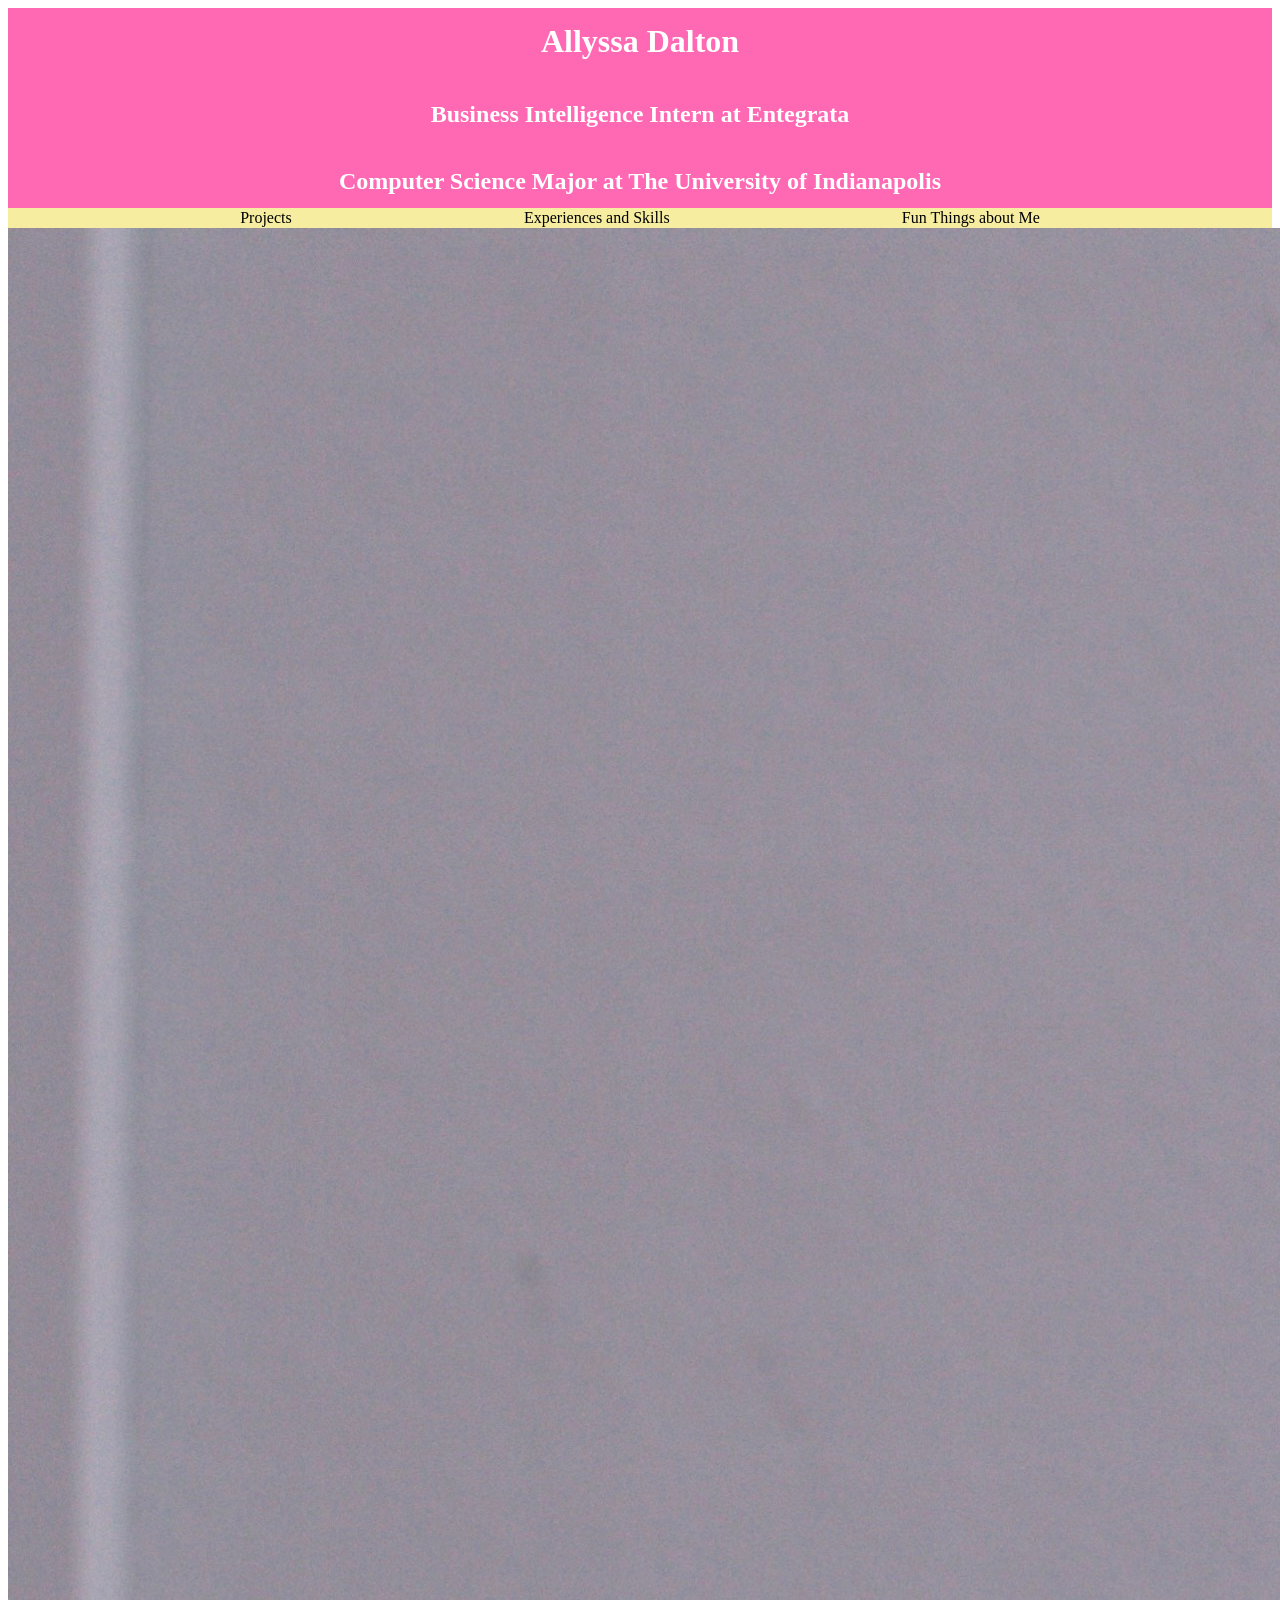
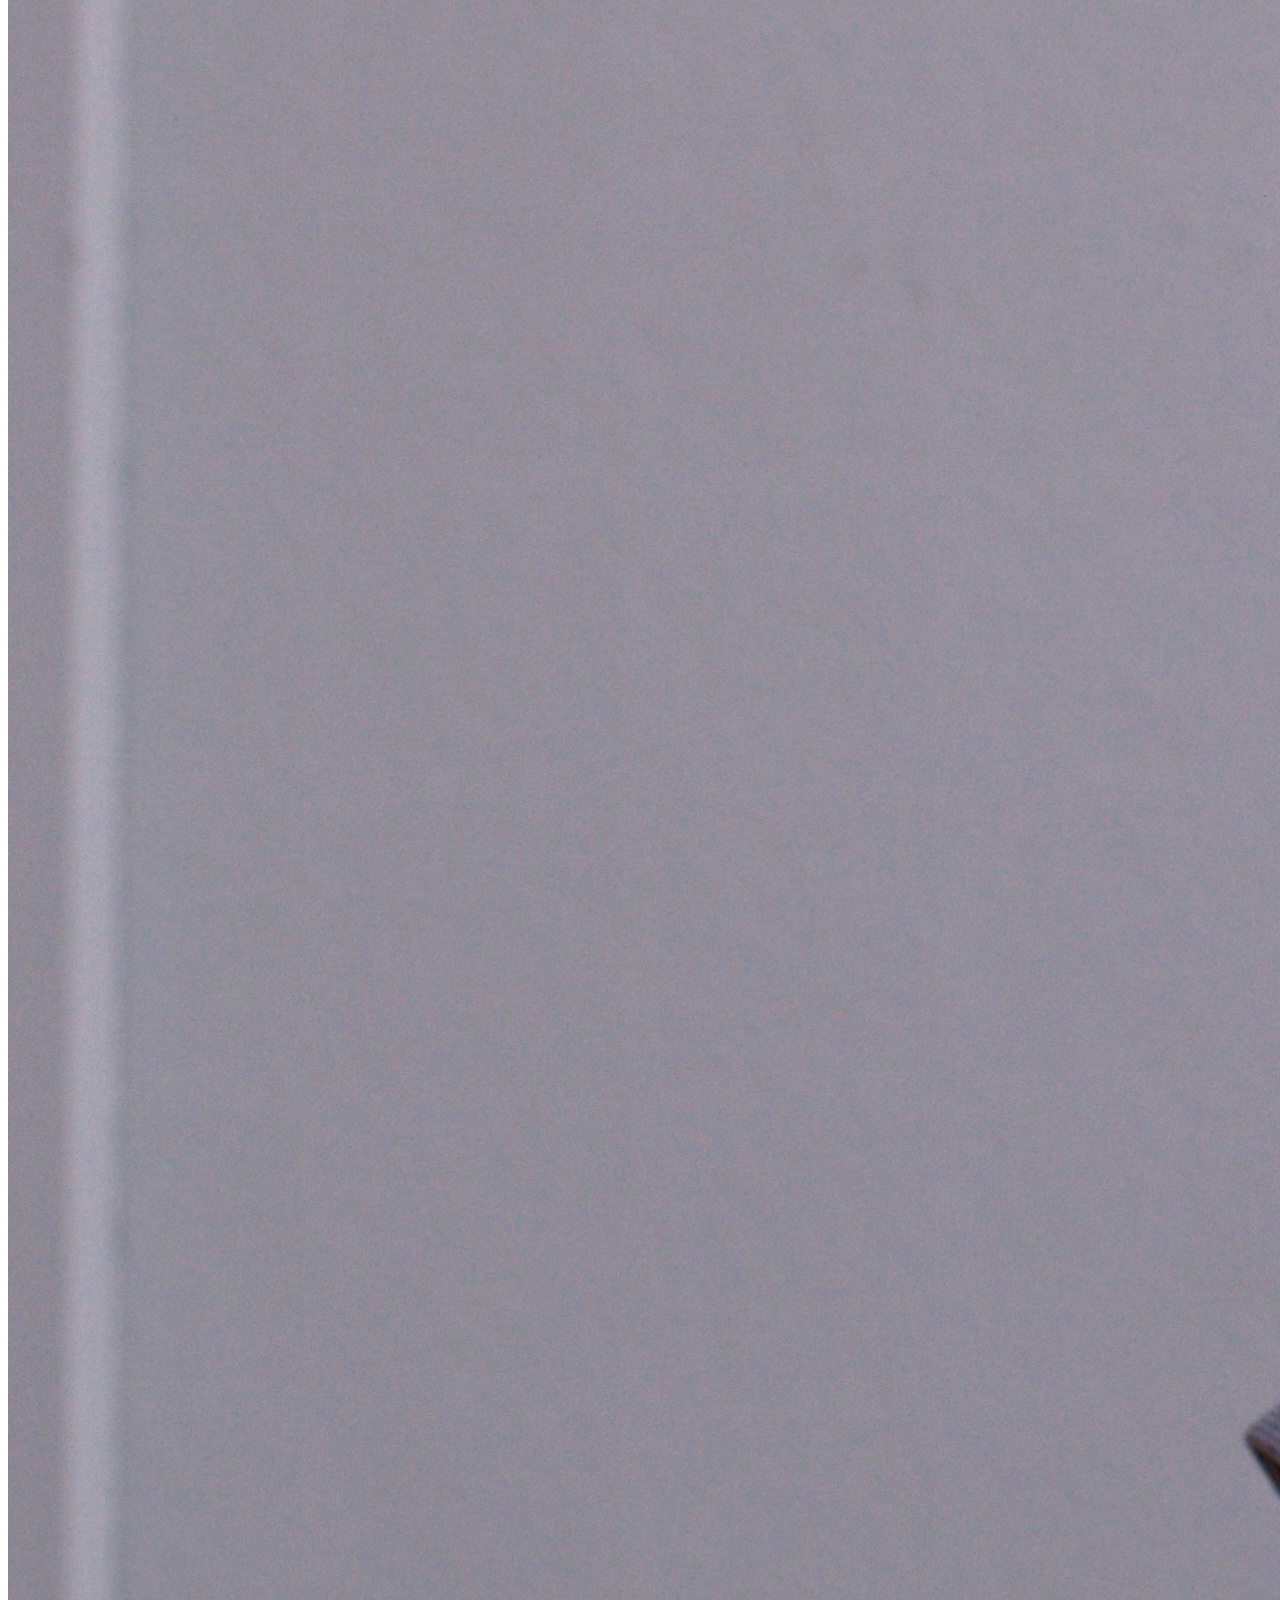
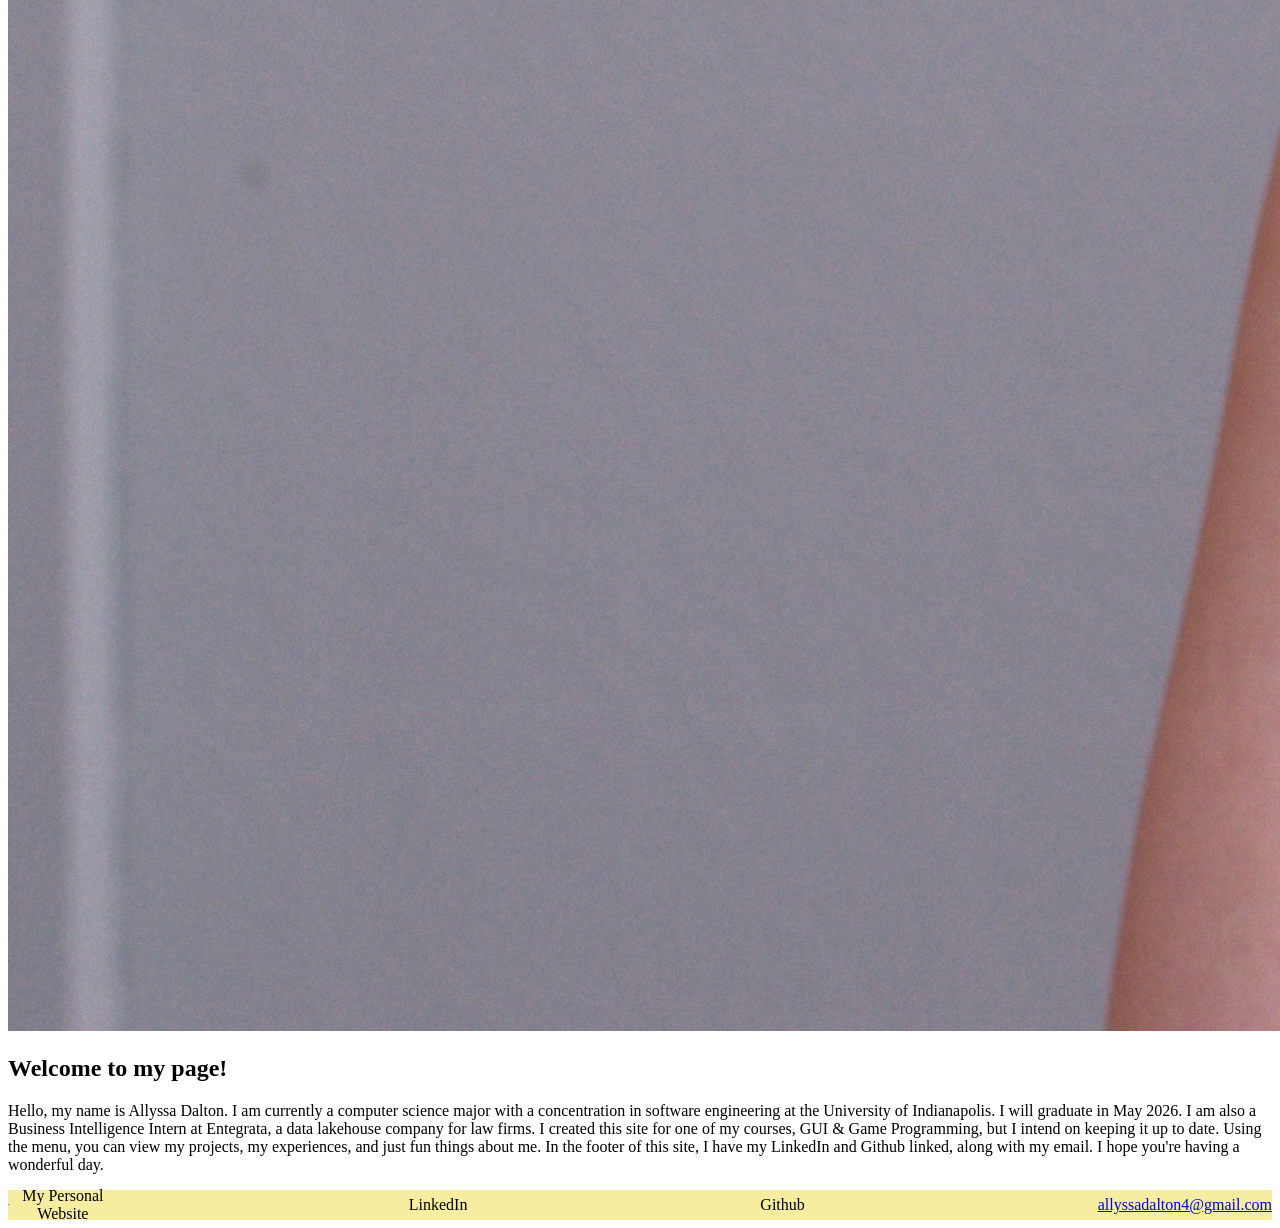
==== index.html @ 9b2a45ed "Move index" ====
<!DOCTYPE html>
    <html lang="en">
    <head>
        <meta charset="UTF-8">
        <meta name="viewport" content="width=device-width, initial-scale=1.0">
        <title>Allyssa's Personal Site</title>
        <link rel="stylesheet" href="/css/index.css">
    </head>

    <body>
      <!-- JS to show header -->
      <div class="header">
        <script>
          fetch('/html/header.html')
              .then(response => response.text())
              .then(html => {
                  document.getElementsByClassName('header')[0].innerHTML = html;
              })
              .catch(error => console.error('Error loading content:', error));
        </script>
      </div>
      <!-- JS to show menu -->
      <div class="menu"> 
        <script>
          fetch('/html/menu.html')
              .then(response => response.text())
              .then(html => {
                  document.getElementsByClassName('menu')[0].innerHTML = html;
              })
              .catch(error => console.error('Error loading content:', error));
        </script>
      </div>

      <div class="index-container">
        <img src="/images/headshot.jpeg" alt="Headshot of myself">
        <div class="indextext">
          <h2>Welcome to my page!</h2>
          <p>Hello, my name is Allyssa Dalton. I am currently a computer science major with a concentration 
            in software engineering at the University of Indianapolis. I will graduate in May 2026. I am also a Business 
            Intelligence Intern at Entegrata, a data lakehouse company for law firms. I created this site for one of my 
            courses, GUI & Game Programming, but I intend on keeping it up to date. Using the menu, you can view my projects,
            my experiences, and just fun things about me. In the footer of this site, I have my LinkedIn and Github linked, 
            along with my email. I hope you're having a wonderful day.</p>
        </div>
      </div>
      

      <!-- JS to show footer -->
      <footer>
        <script>
          fetch('/html/footer.html')
              .then(response => response.text())
              .then(html => {
                  document.getElementsByTagName('footer')[0].innerHTML = html;
              })
              .catch(error => console.error('Error loading content:', error));
        </script>
      </footer>
    </body>
</html>
---- css/index.css ----
#index-container {
    display: flex;           /* makes the container a flexbox */
    align-items: flex-start; /* aligns items at the top */ 
    gap: 20px;     
}

#index-container img{
    width: 25vw;
    height: auto;
}

#index-container .text{
    flex: 1;
}
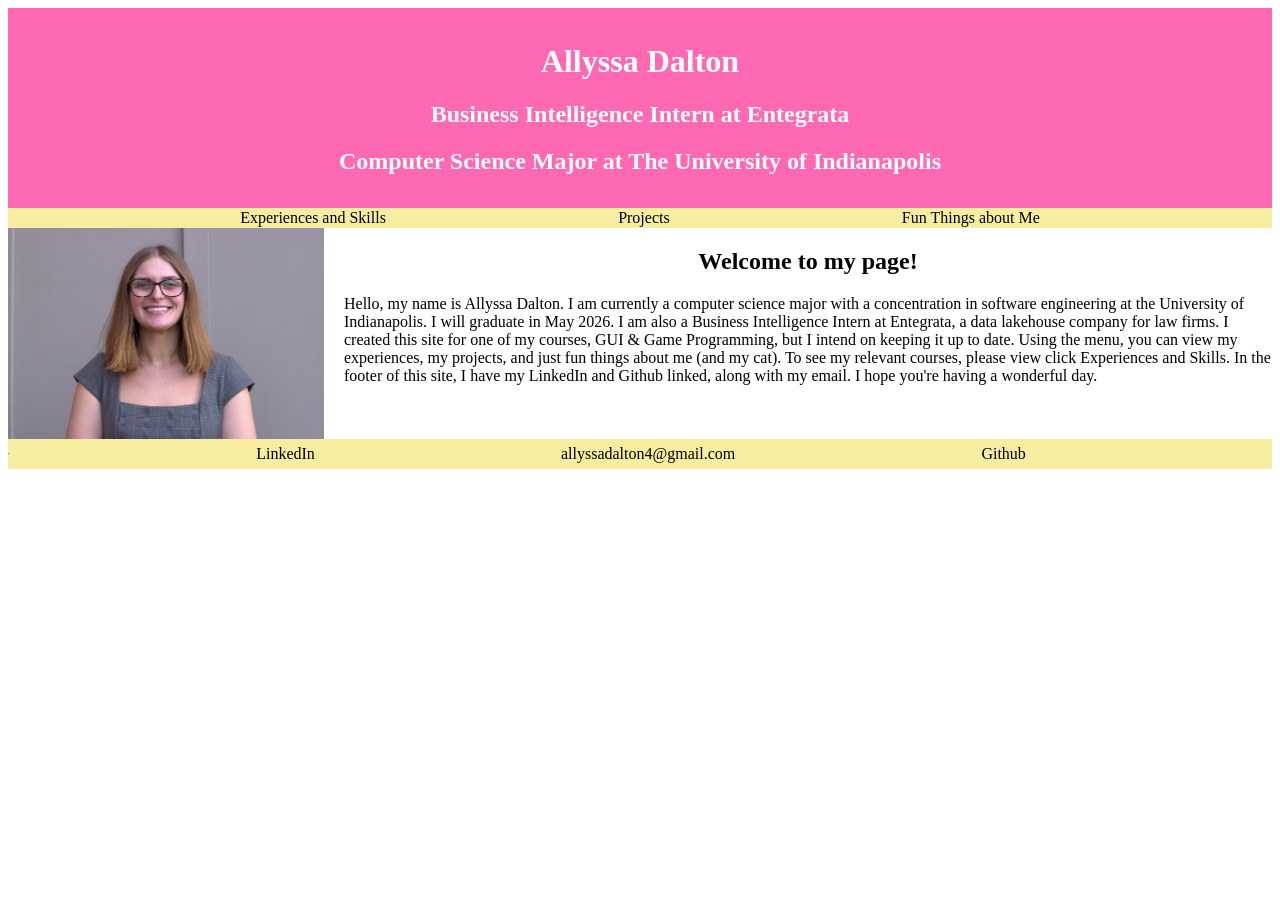
==== commit 1332f1c1: "Collapsible text on projects" ====
--- a/index.html
+++ b/index.html
@@ -38,8 +38,8 @@
           <p>Hello, my name is Allyssa Dalton. I am currently a computer science major with a concentration 
             in software engineering at the University of Indianapolis. I will graduate in May 2026. I am also a Business 
             Intelligence Intern at Entegrata, a data lakehouse company for law firms. I created this site for one of my 
-            courses, GUI & Game Programming, but I intend on keeping it up to date. Using the menu, you can view my projects,
-            my experiences, and just fun things about me. In the footer of this site, I have my LinkedIn and Github linked, 
+            courses, GUI & Game Programming, but I intend on keeping it up to date. Using the menu, you can view
+            my experiences, my projects, and just fun things about me (and my cat). To see my relevant courses, please view click Experiences and Skills. In the footer of this site, I have my LinkedIn and Github linked, 
             along with my email. I hope you're having a wonderful day.</p>
         </div>
       </div>
--- a/css/index.css
+++ b/css/index.css
@@ -1,15 +1,23 @@
-#index-container {
-    display: flex;           /* makes the container a flexbox */
-    align-items: flex-start; /* aligns items at the top */ 
+.index-container {
+    display: flex;           
+    align-items: flex-start;
     gap: 20px;     
+    margin: 0 auto;
 }
 
-#index-container img{
-    width: 25vw;
+.index-container img{
+    width: 25%;
+    max-width: 25%;
     height: auto;
+    object-fit: cover;
 }
 
-#index-container .text{
+.index-container .indextext h2{
+    text-align: center;
     flex: 1;
 }
 
+.index-container .indextext{
+    flex: 1;
+}
+
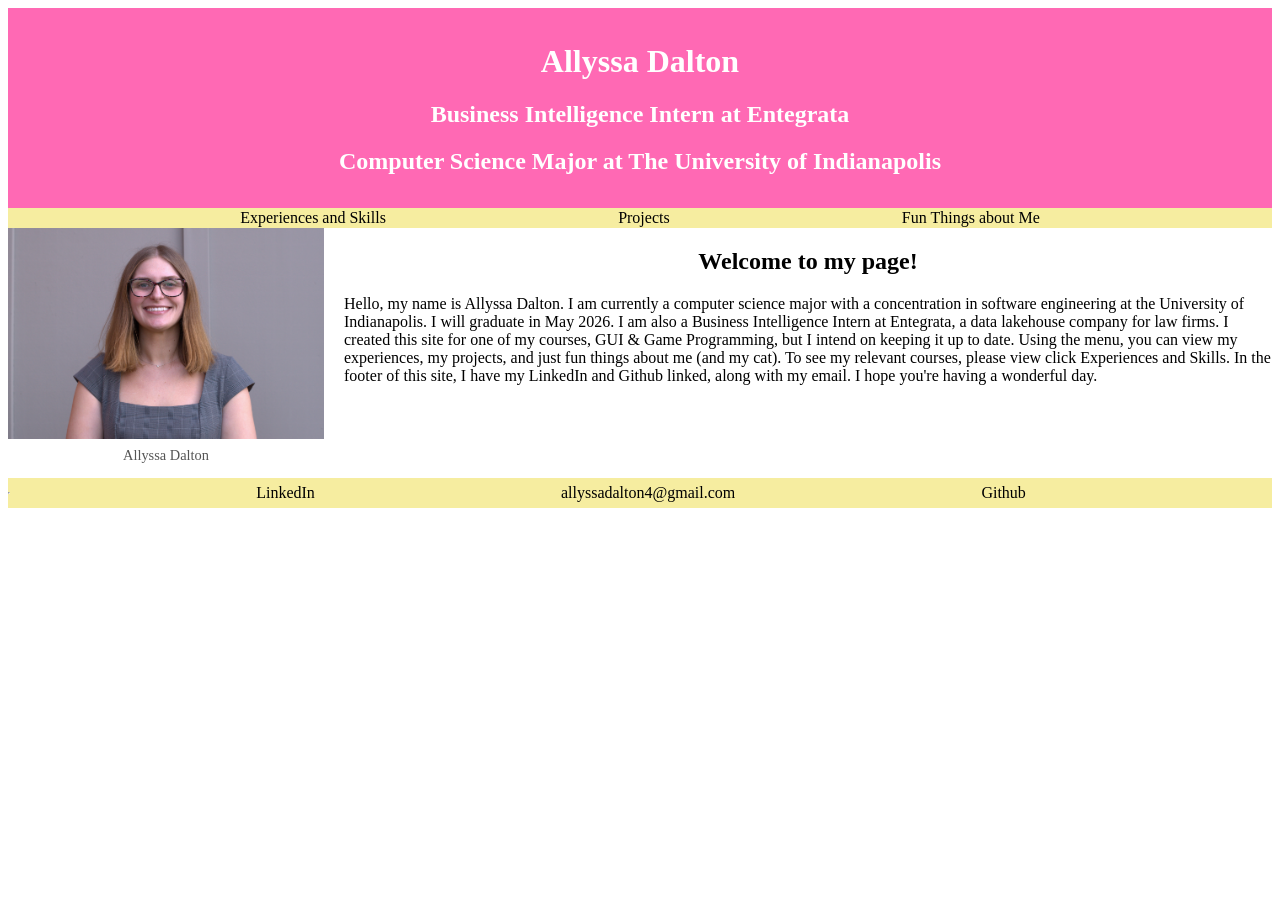
==== commit e1c3fa3f: "prettier code" ====
--- a/index.html
+++ b/index.html
@@ -32,7 +32,10 @@
       </div>
 
       <div class="index-container">
+        <div class="image-wrapper">
         <img src="/images/headshot.jpeg" alt="Headshot of myself">
+        <p class="image-caption">Allyssa Dalton</p>
+        </div>
         <div class="indextext">
           <h2>Welcome to my page!</h2>
           <p>Hello, my name is Allyssa Dalton. I am currently a computer science major with a concentration 
--- a/css/index.css
+++ b/css/index.css
@@ -20,4 +20,54 @@
 .index-container .indextext{
     flex: 1;
 }
+.image-wrapper {
+    display: flex;
+    flex-direction: column;
+    align-items: center;
+    max-width: 25%; /* same as image width */
+}
 
+.image-wrapper img {
+    width: 100%;
+    max-width: 100%;
+    height: auto;
+    object-fit: cover;
+}
+
+.image-caption {
+    margin-top: 8px;
+    font-size: 0.9em;
+    text-align: center;
+    color: #555;
+}
+
+@media (max-width: 600px) {
+    html, body{
+        margin: 0;
+        padding: 0px;
+    }
+    .index-container {
+        flex-direction: column;
+    }
+    .index-container img {
+        width: 80%;
+        max-width: 300px;
+    }
+    .index-container .indextext h2{
+        text-align: center;
+        flex-grow: 1;
+        width: 100%;
+        padding-left: 12px;
+        padding-right: 12px;
+    }
+
+    .index-container .indextext{
+        flex: none;
+        width: 100%;
+        flex-grow: 1;
+        text-align: center;
+        padding-left: 12px;
+        padding-right: 12px;
+    }
+    
+}
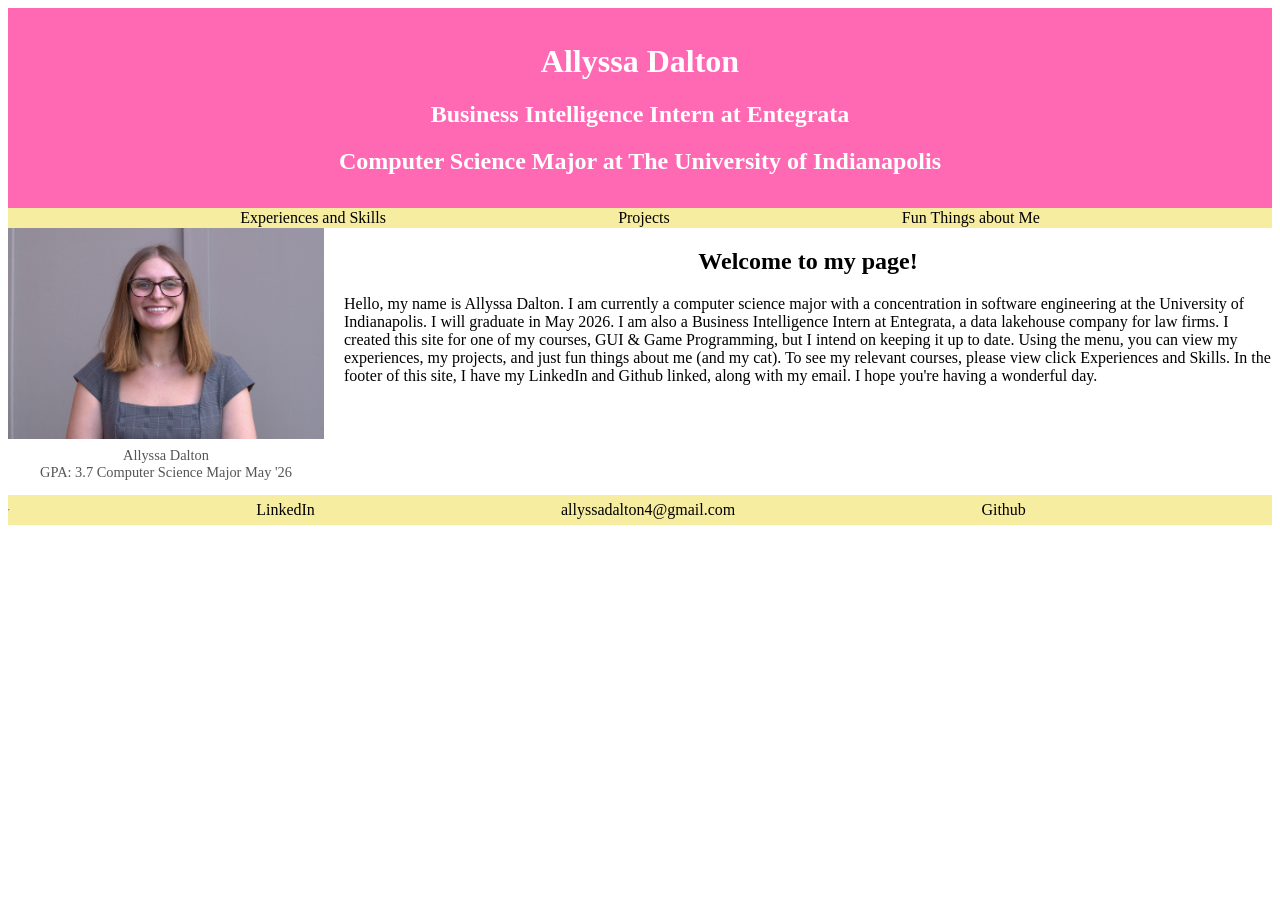
==== commit 61afbe7b: "updated index" ====
--- a/index.html
+++ b/index.html
@@ -34,7 +34,11 @@
       <div class="index-container">
         <div class="image-wrapper">
         <img src="/images/headshot.jpeg" alt="Headshot of myself">
-        <p class="image-caption">Allyssa Dalton</p>
+        <p class="image-caption">
+          Allyssa Dalton <br>
+          GPA: 3.7
+          Computer Science Major May '26
+        </p>
         </div>
         <div class="indextext">
           <h2>Welcome to my page!</h2>
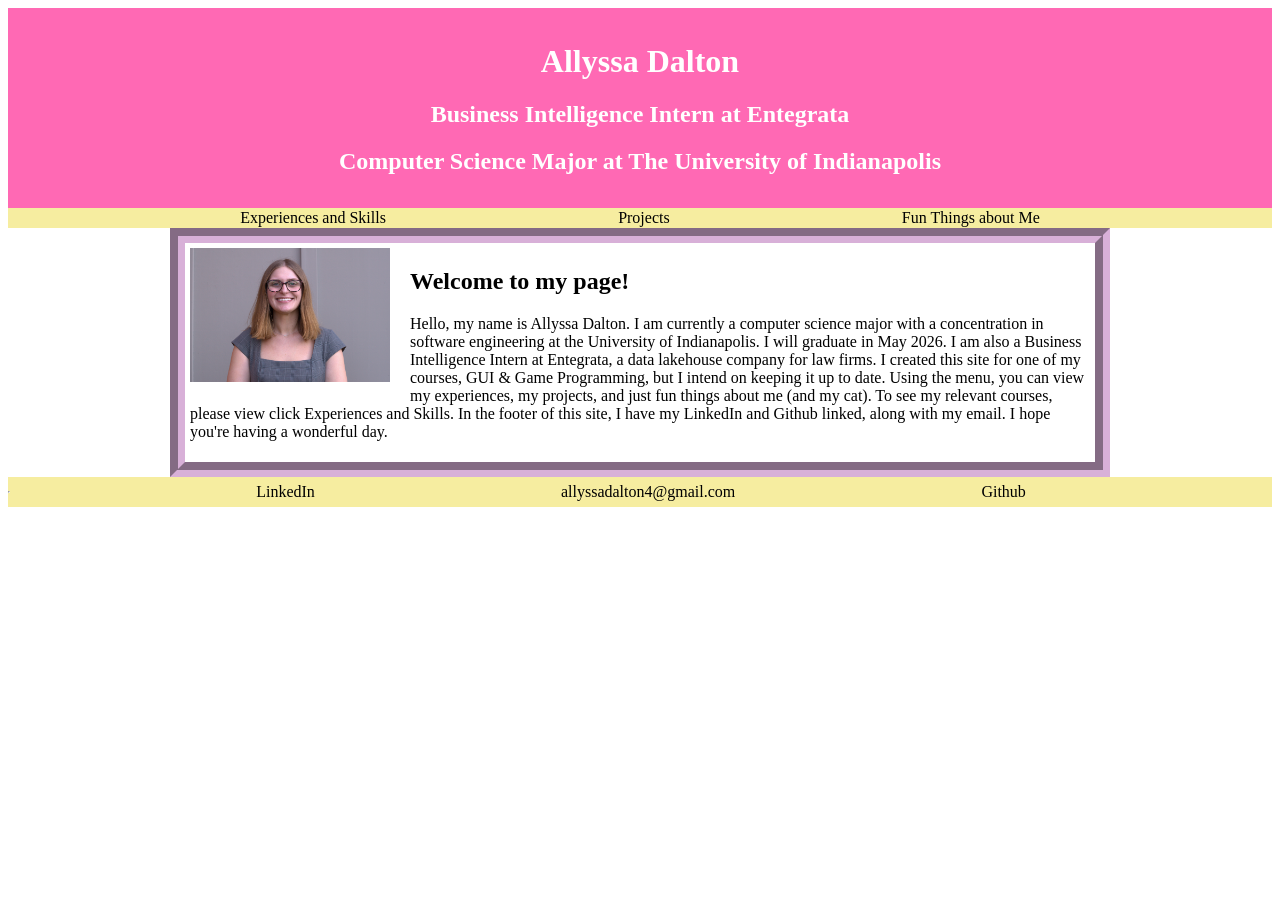
==== commit 8019d02c: "done for now" ====
--- a/index.html
+++ b/index.html
@@ -32,14 +32,7 @@
       </div>
 
       <div class="index-container">
-        <div class="image-wrapper">
         <img src="/images/headshot.jpeg" alt="Headshot of myself">
-        <p class="image-caption">
-          Allyssa Dalton <br>
-          GPA: 3.7
-          Computer Science Major May '26
-        </p>
-        </div>
         <div class="indextext">
           <h2>Welcome to my page!</h2>
           <p>Hello, my name is Allyssa Dalton. I am currently a computer science major with a concentration 
--- a/css/index.css
+++ b/css/index.css
@@ -1,73 +1,35 @@
 .index-container {
-    display: flex;           
-    align-items: flex-start;
-    gap: 20px;     
+    max-width: 900px;  
     margin: 0 auto;
+    border-style: groove;
+    border-color: rgb(216, 176, 216);
+    padding: 5px;
+    border-width: 15px;
 }
 
-.index-container img{
-    width: 25%;
-    max-width: 25%;
+.index-container img {
+    float: left;
+    width: 200px;        
     height: auto;
-    object-fit: cover;
+    margin-right: 20px;
+    margin-bottom: 10px; 
 }
 
-.index-container .indextext h2{
-    text-align: center;
-    flex: 1;
+.indextext {
+    /* remove overflow:hidden */
+    display: block;
 }
 
-.index-container .indextext{
-    flex: 1;
+/* Mobile responsiveness */
+@media (max-width: 700px) {
+    .index-container img {
+        float: none;
+        display: block;
+        margin: 0 auto 10px;
+        width: 80%;
+        max-width: 200px;
+    }
+    .indextext {
+        text-align: center;
+    }
 }
-.image-wrapper {
-    display: flex;
-    flex-direction: column;
-    align-items: center;
-    max-width: 25%; /* same as image width */
-}
-
-.image-wrapper img {
-    width: 100%;
-    max-width: 100%;
-    height: auto;
-    object-fit: cover;
-}
-
-.image-caption {
-    margin-top: 8px;
-    font-size: 0.9em;
-    text-align: center;
-    color: #555;
-}
-
-@media (max-width: 600px) {
-    html, body{
-        margin: 0;
-        padding: 0px;
-    }
-    .index-container {
-        flex-direction: column;
-    }
-    .index-container img {
-        width: 80%;
-        max-width: 300px;
-    }
-    .index-container .indextext h2{
-        text-align: center;
-        flex-grow: 1;
-        width: 100%;
-        padding-left: 12px;
-        padding-right: 12px;
-    }
-
-    .index-container .indextext{
-        flex: none;
-        width: 100%;
-        flex-grow: 1;
-        text-align: center;
-        padding-left: 12px;
-        padding-right: 12px;
-    }
-    
-}
